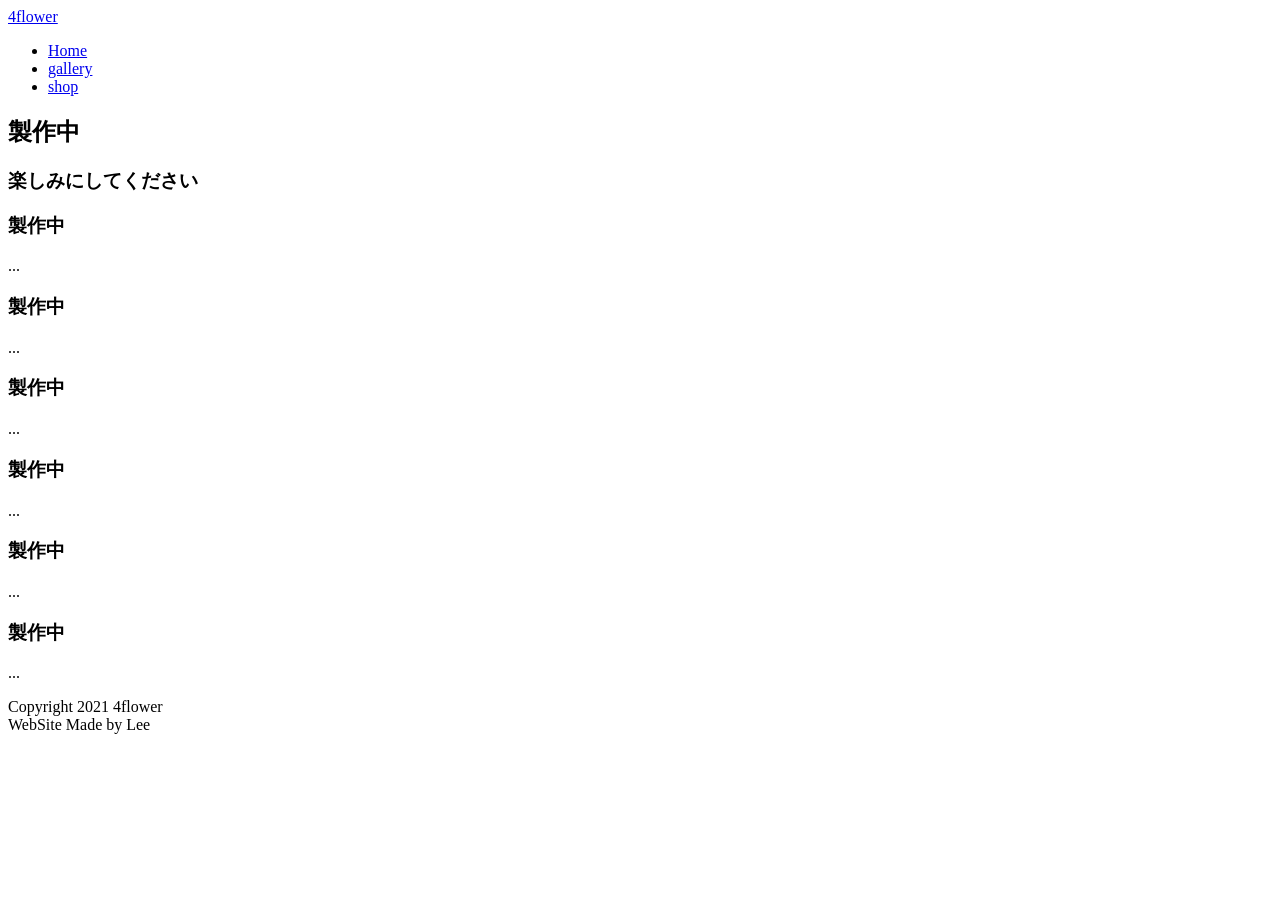
==== 4flowerSite/src/main/resources/templates/gallery.html @ aecad667 "base" ====
<html xmlns:th="http://www.thymeleaf.org">
<!--[if lt IE 7]>      <html class="no-js lt-ie9 lt-ie8 lt-ie7"> <![endif]-->
<!--[if IE 7]>         <html class="no-js lt-ie9 lt-ie8"> <![endif]-->
<!--[if IE 8]>         <html class="no-js lt-ie9"> <![endif]-->
<!--[if gt IE 8]><!--> <html class="no-js"> <!--<![endif]-->
	<head>
	<meta charset="utf-8">
	<meta http-equiv="X-UA-Compatible" content="IE=edge">
	<title>4flower</title>
	<meta name="viewport" content="width=device-width, initial-scale=1">
	<meta name="description" content="Free HTML5 Template by FREEHTML5.CO" />
	<meta name="keywords" content="free html5, free template, free bootstrap, html5, css3, mobile first, responsive" />
	<meta name="author" content="FREEHTML5.CO" />

  <!--
	//////////////////////////////////////////////////////

	FREE HTML5 TEMPLATE
	DESIGNED & DEVELOPED by FREEHTML5.CO

	Website: 		http://freehtml5.co/
	Email: 			info@freehtml5.co
	Twitter: 		http://twitter.com/fh5co
	Facebook: 		https://www.facebook.com/fh5co

	//////////////////////////////////////////////////////
	 -->

  	<!-- Facebook and Twitter integration -->
	<meta property="og:title" content=""/>
	<meta property="og:image" content=""/>
	<meta property="og:url" content=""/>
	<meta property="og:site_name" content=""/>
	<meta property="og:description" content=""/>
	<meta name="twitter:title" content="" />
	<meta name="twitter:image" content="" />
	<meta name="twitter:url" content="" />
	<meta name="twitter:card" content="" />

	<!-- Place favicon.ico and apple-touch-icon.png in the root directory -->
	<link rel="shortcut icon" href="favicon.ico">

	<link href='https://fonts.googleapis.com/css?family=Open+Sans:400,300,700' rel='stylesheet' type='text/css'>

	<!-- Animate.css -->
	<link rel="stylesheet" th:href="@{/css/animate.css}">
	<!-- Icomoon Icon Fonts-->
	<link rel="stylesheet" th:href="@{/css/icomoon.css}">
	<!-- Bootstrap  -->
	<link rel="stylesheet" th:href="@{/css/bootstrap.css}">
	<!-- Owl Carousel -->
	<link rel="stylesheet" th:href="@{/css/owl.carousel.min.css}">
	<link rel="stylesheet" th:href="@{/css/owl.theme.default.min.css}">

	<link rel="stylesheet" th:href="@{/css/style.css}">

	<!-- Modernizr JS -->
	<script th:src="@{/js/modernizr-2.6.2.min.js}"></script>
	<!-- FOR IE9 below -->
	<!--[if lt IE 9]>
	<script src="js/respond.min.js"></script>
	<![endif]-->

	</head>
	<body>
	<div class="box-wrap">
		<header role="banner" id="fh5co-header">
			<div class="container">
				<nav class="navbar navbar-default">
					<div class="row">
						<div class="col-md-3">
							<div class="fh5co-navbar-brand">
								<a class="fh5co-logo" href="/">4flower</a>
							</div>
						</div>
						<div class="col-md-9 main-nav">
							<ul class="nav text-right">
								<li><a href="/"><span>Home</span></a></li>
								<li class="active"><a href="/gallery">gallery</a></li>
								<li><a href="/shop">shop</a></li>
								<!--
								<li><a href="about.html">About</a></li>
								<li><a href="contact.html">Contact</a></li>
								-->
							</ul>
						</div>
					</div>
				</nav>
		  </div>
		</header>
		<!-- END: header -->
		<div id="fh5co-intro-section" class="section-overlay animate-box" data-animate-effect="fadeIn">
			<div class="fh5co-intro-cover text-center" data-stellar-background-ratio="0.5" style="background-image: url(/images/intro.jpg);">
				<div class="container">
					<div class="row">
						<div class="col-md-8 col-md-offset-2 float-overlay">
							<h2>製作中</h2>
							<h3>楽しみにしてください</h3>
						</div>
					</div>
				</div>
			</div>
		</div>
		<!-- END fh5co-intro-section -->
		<div id="fh5co-section">
			<div class="container">
				<div class="row">
					<div class="col-md-10 col-md-offset-1">
						<div class="col-md-6 animate-box">
							<div class="fh5co-inner fh5co-services">
								<i class="icon-heart"></i>
								<div class="holder-section">
									<h3>製作中</h3>
									<p>...</p>
								</div>
							</div>
						</div>
						<div class="col-md-6 animate-box">
							<div class="fh5co-inner fh5co-services">
								<i class="icon-laptop"></i>
								<div class="holder-section">
									<h3>製作中</h3>
									<p>...</p>
								</div>
							</div>
						</div>
						<div class="col-md-6 animate-box">
							<div class="fh5co-inner fh5co-services">
								<i class="icon-video"></i>
								<div class="holder-section">
									<h3>製作中</h3>
									<p>...</p>
								</div>
							</div>
						</div>
						<div class="col-md-6 animate-box">
							<div class="fh5co-inner fh5co-services">
								<i class="icon-mobile"></i>
								<div class="holder-section">
									<h3>製作中</h3>
									<p>...</p>
								</div>
							</div>
						</div>
						<div class="col-md-6 animate-box">
							<div class="fh5co-inner fh5co-services">
								<i class="icon-gears"></i>
								<div class="holder-section">
									<h3>製作中</h3>
									<p>...</p>
								</div>
							</div>
						</div>
						<div class="col-md-6 animate-box">
							<div class="fh5co-inner fh5co-services">
								<i class="icon-piechart"></i>
								<div class="holder-section">
									<h3>製作中</h3>
									<p>...</p>
								</div>
							</div>
						</div>
					</div>
				</div>
			</div>
		</div>
		<footer>
			<div id="footer">
				<div class="container">
					<div class="row">
						<div class="col-md-6 col-md-offset-3 text-center">
							<p>Copyright 2021 4flower<i class="icon-heart3 love"></i> <br>WebSite Made by Lee</p>
							<p class="fh5co-social-icons">
								<!-- <a href="#"><i class="icon-twitter-with-circle"></i></a>
								<a href="#"><i class="icon-facebook-with-circle"></i></a>-->
								<a href="https://www.instagram.com/4flower___/"><i class="icon-instagram-with-circle"></i></a>
							</p>
						</div>
					</div>
				</div>
			</div>
		</footer>
	</div>
	<!-- END: box-wrap -->

	<!-- jQuery -->
	<script th:src="@{/js/jquery.min.js}"></script>
	<!-- jQuery Easing -->
	<script th:src="@{/js/jquery.easing.1.3.js}"></script>
	<!-- Bootstrap -->
	<script th:src="@{/js/bootstrap.min.js}"></script>
	<!-- Owl carousel -->
		<script th:src="@{/js/owl.carousel.min.js}"></script>
	<!-- Waypoints -->
	<script th:src="@{/js/jquery.waypoints.min.js}"></script>
	<!-- Parallax Stellar -->
	<script th:src="@{/js/jquery.stellar.min.js}"></script>

	<!-- Main JS (Do not remove) -->
	<script th:src="@{/js/main.js}"></script>

	</body>
</html>
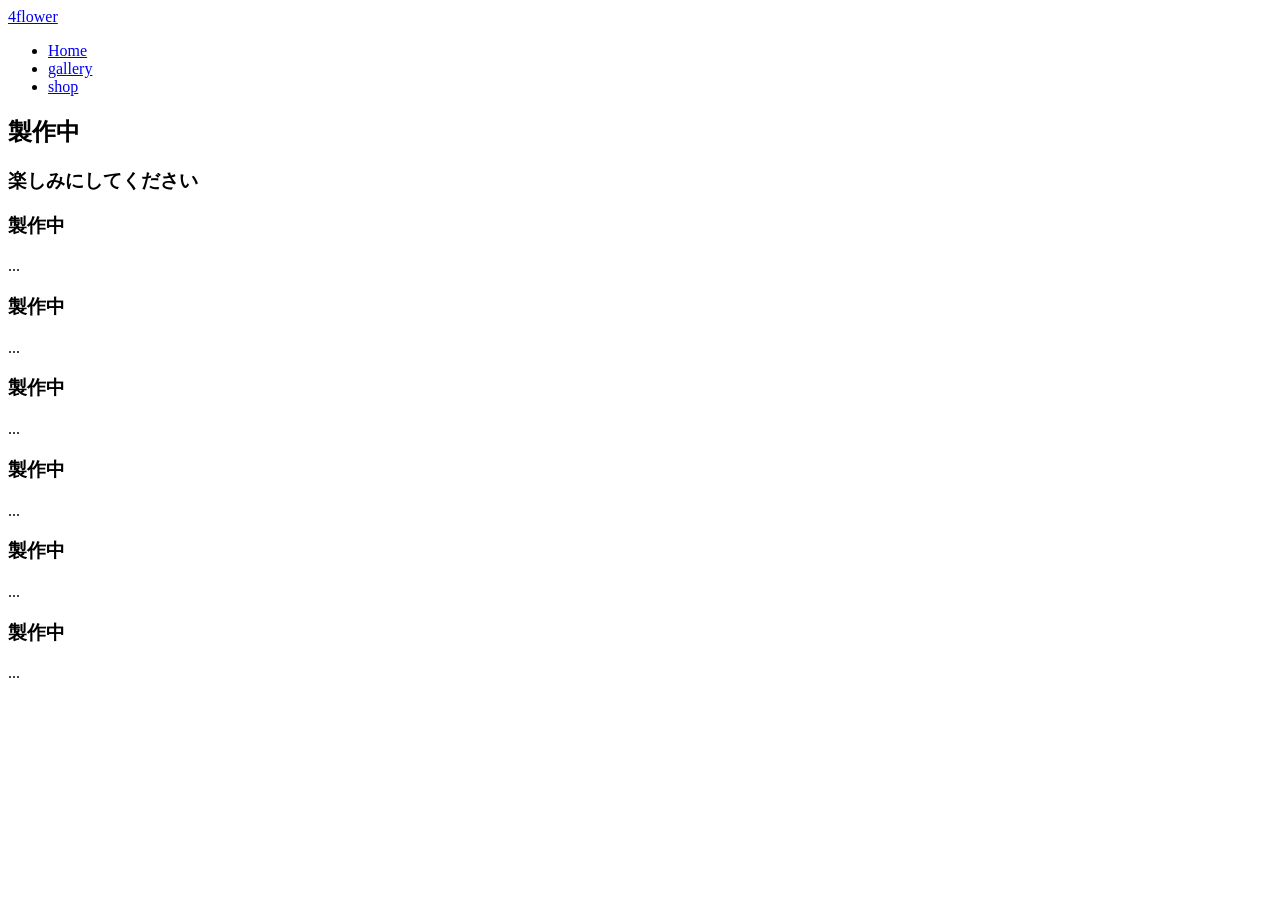
==== commit aff8ac0d: "ADD spring security, login, signUp" ====
--- a/4flowerSite/src/main/resources/templates/gallery.html
+++ b/4flowerSite/src/main/resources/templates/gallery.html
@@ -43,19 +43,19 @@
 	<link href='https://fonts.googleapis.com/css?family=Open+Sans:400,300,700' rel='stylesheet' type='text/css'>
 
 	<!-- Animate.css -->
-	<link rel="stylesheet" th:href="@{/css/animate.css}">
+	<link rel="stylesheet" th:href="@{/static/css/animate.css}">
 	<!-- Icomoon Icon Fonts-->
-	<link rel="stylesheet" th:href="@{/css/icomoon.css}">
+	<link rel="stylesheet" th:href="@{/static/css/icomoon.css}">
 	<!-- Bootstrap  -->
-	<link rel="stylesheet" th:href="@{/css/bootstrap.css}">
+	<link rel="stylesheet" th:href="@{/static/css/bootstrap.css}">
 	<!-- Owl Carousel -->
-	<link rel="stylesheet" th:href="@{/css/owl.carousel.min.css}">
-	<link rel="stylesheet" th:href="@{/css/owl.theme.default.min.css}">
+	<link rel="stylesheet" th:href="@{/static/css/owl.carousel.min.css}">
+	<link rel="stylesheet" th:href="@{/static/css/owl.theme.default.min.css}">
 
-	<link rel="stylesheet" th:href="@{/css/style.css}">
+	<link rel="stylesheet" th:href="@{/static/css/style.css}">
 
 	<!-- Modernizr JS -->
-	<script th:src="@{/js/modernizr-2.6.2.min.js}"></script>
+	<script th:src="@{/static/js/modernizr-2.6.2.min.js}"></script>
 	<!-- FOR IE9 below -->
 	<!--[if lt IE 9]>
 	<script src="js/respond.min.js"></script>
@@ -73,8 +73,10 @@
 								<a class="fh5co-logo" href="/">4flower</a>
 							</div>
 						</div>
-						<div class="col-md-9 main-nav">
-							<ul class="nav text-right">
+						<div th:replace="fragments/loginBanner :: loginBannerFragment"></div>
+					</div>
+					<div class="row">
+							<ul class="nav text-center">
 								<li><a href="/"><span>Home</span></a></li>
 								<li class="active"><a href="/gallery">gallery</a></li>
 								<li><a href="/shop">shop</a></li>
@@ -83,7 +85,6 @@
 								<li><a href="contact.html">Contact</a></li>
 								-->
 							</ul>
-						</div>
 					</div>
 				</nav>
 		  </div>
@@ -164,40 +165,25 @@
 				</div>
 			</div>
 		</div>
-		<footer>
-			<div id="footer">
-				<div class="container">
-					<div class="row">
-						<div class="col-md-6 col-md-offset-3 text-center">
-							<p>Copyright 2021 4flower<i class="icon-heart3 love"></i> <br>WebSite Made by Lee</p>
-							<p class="fh5co-social-icons">
-								<!-- <a href="#"><i class="icon-twitter-with-circle"></i></a>
-								<a href="#"><i class="icon-facebook-with-circle"></i></a>-->
-								<a href="https://www.instagram.com/4flower___/"><i class="icon-instagram-with-circle"></i></a>
-							</p>
-						</div>
-					</div>
-				</div>
-			</div>
-		</footer>
+		<footer th:replace="fragments/footer :: footerFragment"></footer>
 	</div>
 	<!-- END: box-wrap -->
 
 	<!-- jQuery -->
-	<script th:src="@{/js/jquery.min.js}"></script>
+	<script th:src="@{/static/js/jquery.min.js}"></script>
 	<!-- jQuery Easing -->
-	<script th:src="@{/js/jquery.easing.1.3.js}"></script>
+	<script th:src="@{/static/js/jquery.easing.1.3.js}"></script>
 	<!-- Bootstrap -->
-	<script th:src="@{/js/bootstrap.min.js}"></script>
+	<script th:src="@{/static/js/bootstrap.min.js}"></script>
 	<!-- Owl carousel -->
-		<script th:src="@{/js/owl.carousel.min.js}"></script>
+		<script th:src="@{/static/js/owl.carousel.min.js}"></script>
 	<!-- Waypoints -->
-	<script th:src="@{/js/jquery.waypoints.min.js}"></script>
+	<script th:src="@{/static/js/jquery.waypoints.min.js}"></script>
 	<!-- Parallax Stellar -->
-	<script th:src="@{/js/jquery.stellar.min.js}"></script>
+	<script th:src="@{/static/js/jquery.stellar.min.js}"></script>
 
 	<!-- Main JS (Do not remove) -->
-	<script th:src="@{/js/main.js}"></script>
+	<script th:src="@{/static/js/main.js}"></script>
 
 	</body>
 </html>
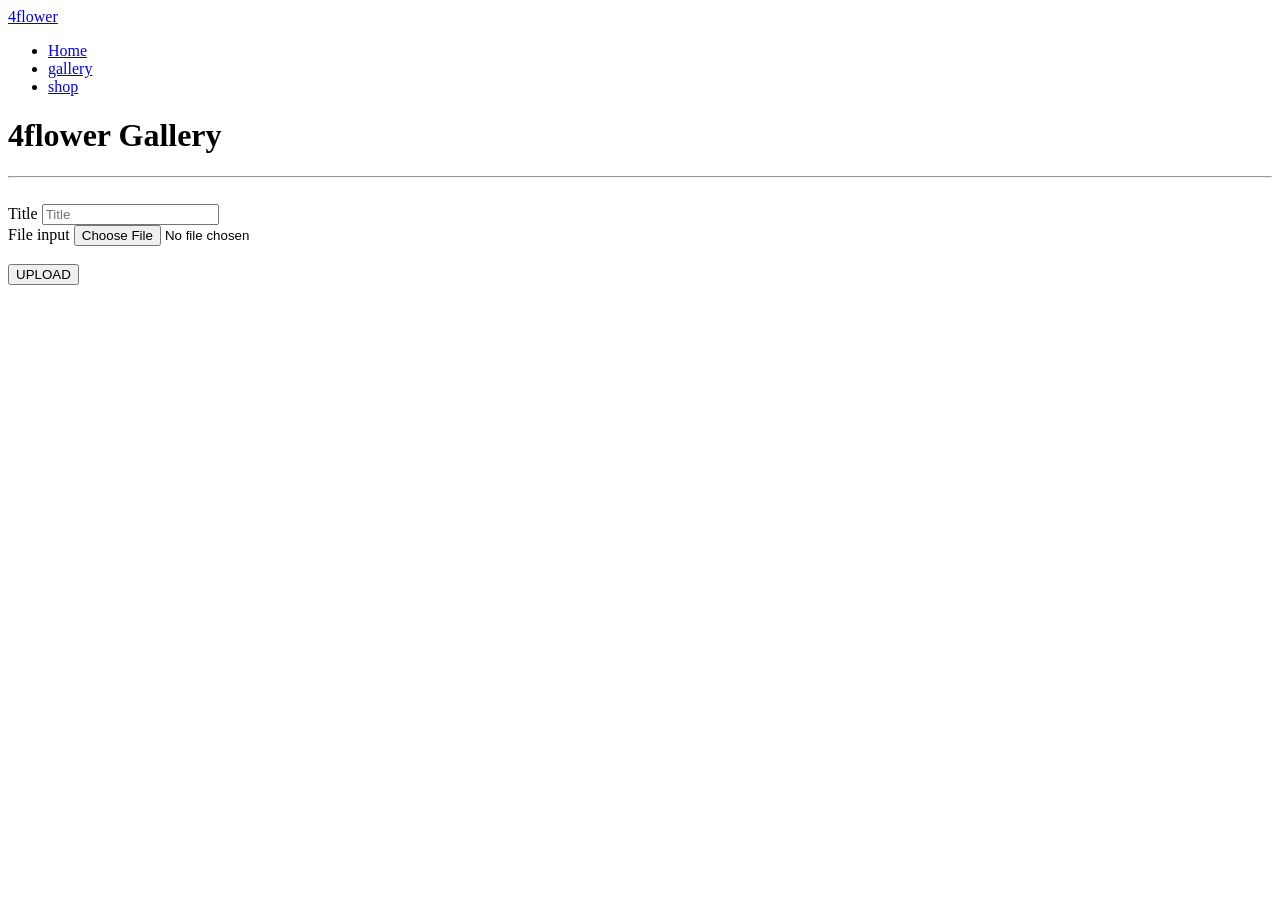
==== commit 63740f5c: "add gallery" ====
--- a/4flowerSite/src/main/resources/templates/gallery.html
+++ b/4flowerSite/src/main/resources/templates/gallery.html
@@ -90,6 +90,7 @@
 		  </div>
 		</header>
 		<!-- END: header -->
+		<!--
 		<div id="fh5co-intro-section" class="section-overlay animate-box" data-animate-effect="fadeIn">
 			<div class="fh5co-intro-cover text-center" data-stellar-background-ratio="0.5" style="background-image: url(/images/intro.jpg);">
 				<div class="container">
@@ -102,69 +103,80 @@
 				</div>
 			</div>
 		</div>
+		 -->
 		<!-- END fh5co-intro-section -->
-		<div id="fh5co-section">
-			<div class="container">
-				<div class="row">
-					<div class="col-md-10 col-md-offset-1">
-						<div class="col-md-6 animate-box">
-							<div class="fh5co-inner fh5co-services">
-								<i class="icon-heart"></i>
-								<div class="holder-section">
-									<h3>製作中</h3>
-									<p>...</p>
-								</div>
-							</div>
-						</div>
-						<div class="col-md-6 animate-box">
-							<div class="fh5co-inner fh5co-services">
-								<i class="icon-laptop"></i>
-								<div class="holder-section">
-									<h3>製作中</h3>
-									<p>...</p>
-								</div>
-							</div>
-						</div>
-						<div class="col-md-6 animate-box">
-							<div class="fh5co-inner fh5co-services">
-								<i class="icon-video"></i>
-								<div class="holder-section">
-									<h3>製作中</h3>
-									<p>...</p>
-								</div>
-							</div>
-						</div>
-						<div class="col-md-6 animate-box">
-							<div class="fh5co-inner fh5co-services">
-								<i class="icon-mobile"></i>
-								<div class="holder-section">
-									<h3>製作中</h3>
-									<p>...</p>
-								</div>
-							</div>
-						</div>
-						<div class="col-md-6 animate-box">
-							<div class="fh5co-inner fh5co-services">
-								<i class="icon-gears"></i>
-								<div class="holder-section">
-									<h3>製作中</h3>
-									<p>...</p>
-								</div>
-							</div>
-						</div>
-						<div class="col-md-6 animate-box">
-							<div class="fh5co-inner fh5co-services">
-								<i class="icon-piechart"></i>
-								<div class="holder-section">
-									<h3>製作中</h3>
-									<p>...</p>
-								</div>
-							</div>
-						</div>
-					</div>
-				</div>
-			</div>
-		</div>
+
+<!-- Gallery -->
+<div class="container">
+
+  <h1 class="fw-light text-center text-lg-start mt-4 mb-0">4flower Gallery</h1>
+
+  <hr class="mt-2 mb-5">
+
+  <div class="row text-center text-lg-start">
+
+    <div th:each="file:${fileList}" class="col-lg-3 col-md-4 col-6 ">
+    	<a th:href="@{'/gallery/'+${file.gallery_id}}" class="d-block mb-4 h-100">
+        <img class="img-fluid img-thumbnail" th:src="@{'/static/gallery/'+${file.gallery_fileName}}" alt="">
+      </a>
+      <!--${file.gallery_url}  -->
+    </div>
+    <!--
+    <div class="col-lg-3 col-md-4 col-6">
+      <a href="#" class="d-block mb-4 h-100">
+        <img class="img-fluid img-thumbnail" src="https://source.unsplash.com/aob0ukAYfuI/400x300" alt="">
+      </a>
+    </div>
+    <div class="col-lg-3 col-md-4 col-6">
+      <a href="#" class="d-block mb-4 h-100">
+        <img class="img-fluid img-thumbnail" src="https://source.unsplash.com/EUfxH-pze7s/400x300" alt="">
+      </a>
+    </div>
+    <div class="col-lg-3 col-md-4 col-6">
+      <a href="#" class="d-block mb-4 h-100">
+        <img class="img-fluid img-thumbnail" src="https://source.unsplash.com/M185_qYH8vg/400x300" alt="">
+      </a>
+    </div>
+    <div class="col-lg-3 col-md-4 col-6">
+      <a href="#" class="d-block mb-4 h-100">
+        <img class="img-fluid img-thumbnail" src="https://source.unsplash.com/sesveuG_rNo/400x300" alt="">
+      </a>
+    </div>
+     -->
+  </div>
+  <div class="row">
+  <br/>
+ 		<form th:if="${userId != null}" method="post" action="/gallery/fileinsert" enctype="multipart/form-data">
+ 		<!-- <form action="/gallery/fileinsert" method="post"> -->
+	  <div class="container ">
+
+
+			  <div class="form-group">
+			    <label for="inputText">Title</label>
+			    <input type="text" class="form-control" name="galleryTitle" id="galleryTitle" placeholder="Title" required>
+			  </div>
+
+			  <div class="form-group">
+			    <label for="inputFile">File input</label>
+	<!-- 		    <input type="file" class="form-control-file" id="inputFile"> -->
+		  		<input type="file" class="form-control-file" name="file" id="file" required>
+			  </div>
+
+
+	  		<br/>
+	  		<div class="text-center">
+				<button type="submit" class="btn btn-primary ">UPLOAD</button>
+	  		</div>
+	  </div>
+		</form>
+  <div>
+
+</div>
+<!-- Gallery -->
+
+
+</div>
+<!-- Gallery -->
 		<footer th:replace="fragments/footer :: footerFragment"></footer>
 	</div>
 	<!-- END: box-wrap -->
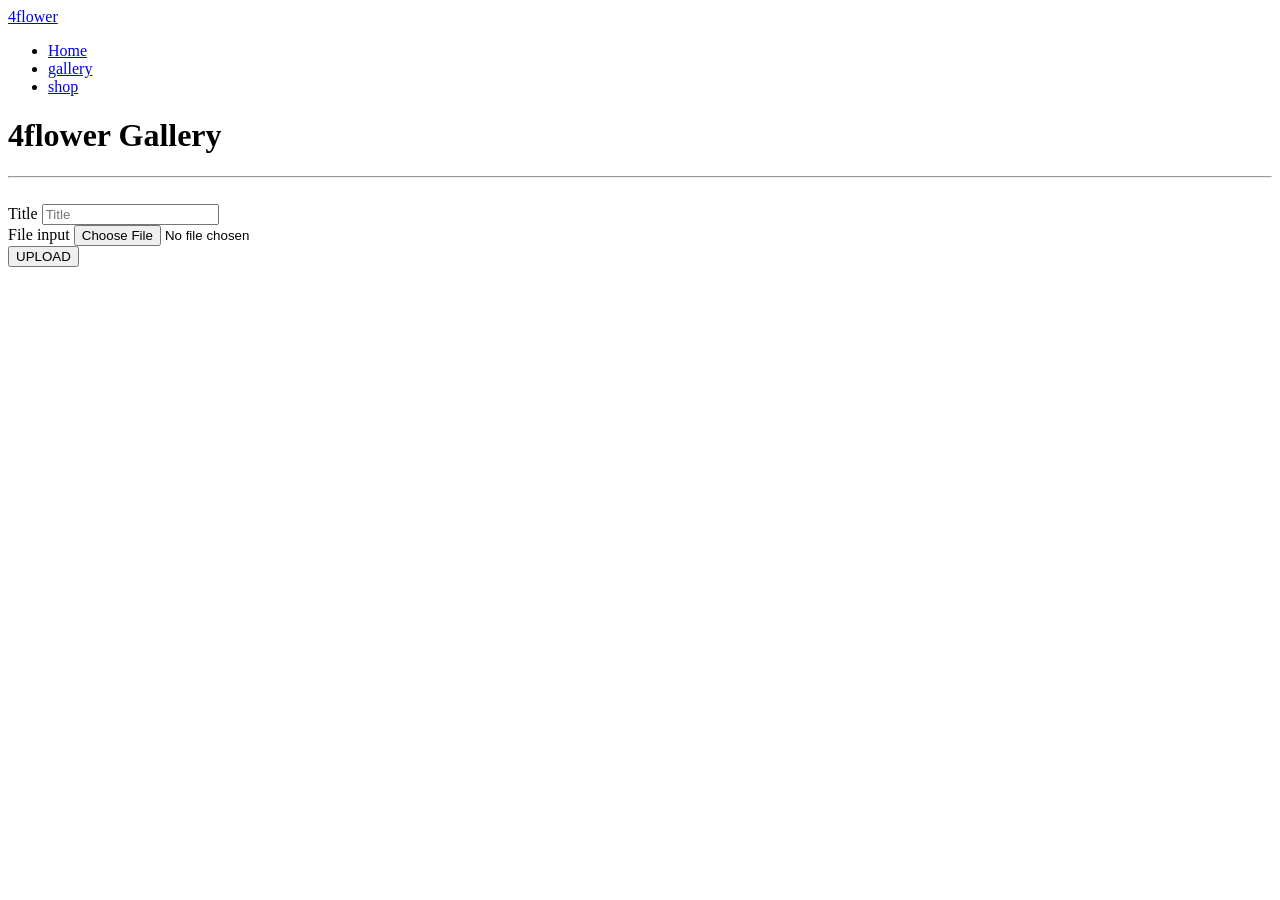
==== commit 409d92a4: "add session logic, FTP file upload①" ====
--- a/4flowerSite/src/main/resources/templates/gallery.html
+++ b/4flowerSite/src/main/resources/templates/gallery.html
@@ -89,96 +89,41 @@
 				</nav>
 		  </div>
 		</header>
-		<!-- END: header -->
-		<!--
-		<div id="fh5co-intro-section" class="section-overlay animate-box" data-animate-effect="fadeIn">
-			<div class="fh5co-intro-cover text-center" data-stellar-background-ratio="0.5" style="background-image: url(/images/intro.jpg);">
-				<div class="container">
-					<div class="row">
-						<div class="col-md-8 col-md-offset-2 float-overlay">
-							<h2>製作中</h2>
-							<h3>楽しみにしてください</h3>
-						</div>
-					</div>
-				</div>
-			</div>
+	<!-- Gallery -->
+	<div class="container">
+	  <h1 class="fw-light text-center text-lg-start mt-4 mb-0">4flower Gallery</h1>
+	  <hr class="mt-2 mb-5">
+	  <div class="row text-center text-lg-start">
+	    <div th:each="file:${fileList}" class="col-lg-3 col-md-4 col-6 ">
+	    	<a th:href="@{'/gallery/'+${file.gallery_id}}" class="d-block mb-4 h-100">
+	        <img class="img-fluid img-thumbnail" th:src="@{'/static/gallery/'+${file.gallery_fileName}}" alt="">
+	      </a>
+	      <!--${file.gallery_url}  -->
+	    </div>
+	  </div>
+	  <div th:if="${userId != null}" class="row">
+	  	<br/>
+	 		<form method="post" action="/gallery/fileinsert" enctype="multipart/form-data">
+		 		<!-- <form action="/gallery/fileinsert" method="post"> -->
+			  <div class="container ">
+					  <div class="form-group">
+					    <label for="inputText">Title</label>
+					    <input type="text" class="form-control" name="galleryTitle" id="galleryTitle" placeholder="Title" required>
+					  </div>
+					  <div class="form-group">
+					    <label for="inputFile">File input</label>
+				  		<input type="file" class="form-control-file" name="file" id="file" required>
+					  </div>
+			  		<div class="text-center">
+						<button type="submit" class="btn btn-primary ">UPLOAD</button>
+			  		</div>
+			  </div>
+			</form>
 		</div>
-		 -->
-		<!-- END fh5co-intro-section -->
-
-<!-- Gallery -->
-<div class="container">
-
-  <h1 class="fw-light text-center text-lg-start mt-4 mb-0">4flower Gallery</h1>
-
-  <hr class="mt-2 mb-5">
-
-  <div class="row text-center text-lg-start">
-
-    <div th:each="file:${fileList}" class="col-lg-3 col-md-4 col-6 ">
-    	<a th:href="@{'/gallery/'+${file.gallery_id}}" class="d-block mb-4 h-100">
-        <img class="img-fluid img-thumbnail" th:src="@{'/static/gallery/'+${file.gallery_fileName}}" alt="">
-      </a>
-      <!--${file.gallery_url}  -->
-    </div>
-    <!--
-    <div class="col-lg-3 col-md-4 col-6">
-      <a href="#" class="d-block mb-4 h-100">
-        <img class="img-fluid img-thumbnail" src="https://source.unsplash.com/aob0ukAYfuI/400x300" alt="">
-      </a>
-    </div>
-    <div class="col-lg-3 col-md-4 col-6">
-      <a href="#" class="d-block mb-4 h-100">
-        <img class="img-fluid img-thumbnail" src="https://source.unsplash.com/EUfxH-pze7s/400x300" alt="">
-      </a>
-    </div>
-    <div class="col-lg-3 col-md-4 col-6">
-      <a href="#" class="d-block mb-4 h-100">
-        <img class="img-fluid img-thumbnail" src="https://source.unsplash.com/M185_qYH8vg/400x300" alt="">
-      </a>
-    </div>
-    <div class="col-lg-3 col-md-4 col-6">
-      <a href="#" class="d-block mb-4 h-100">
-        <img class="img-fluid img-thumbnail" src="https://source.unsplash.com/sesveuG_rNo/400x300" alt="">
-      </a>
-    </div>
-     -->
-  </div>
-  <div class="row">
-  <br/>
- 		<form th:if="${userId != null}" method="post" action="/gallery/fileinsert" enctype="multipart/form-data">
- 		<!-- <form action="/gallery/fileinsert" method="post"> -->
-	  <div class="container ">
-
-
-			  <div class="form-group">
-			    <label for="inputText">Title</label>
-			    <input type="text" class="form-control" name="galleryTitle" id="galleryTitle" placeholder="Title" required>
-			  </div>
-
-			  <div class="form-group">
-			    <label for="inputFile">File input</label>
-	<!-- 		    <input type="file" class="form-control-file" id="inputFile"> -->
-		  		<input type="file" class="form-control-file" name="file" id="file" required>
-			  </div>
-
-
-	  		<br/>
-	  		<div class="text-center">
-				<button type="submit" class="btn btn-primary ">UPLOAD</button>
-	  		</div>
-	  </div>
-		</form>
-  <div>
-
+	</div>
+	<!-- Gallery -->
+	<footer th:replace="fragments/footer :: footerFragment"></footer>
 </div>
-<!-- Gallery -->
-
-
-</div>
-<!-- Gallery -->
-		<footer th:replace="fragments/footer :: footerFragment"></footer>
-	</div>
 	<!-- END: box-wrap -->
 
 	<!-- jQuery -->
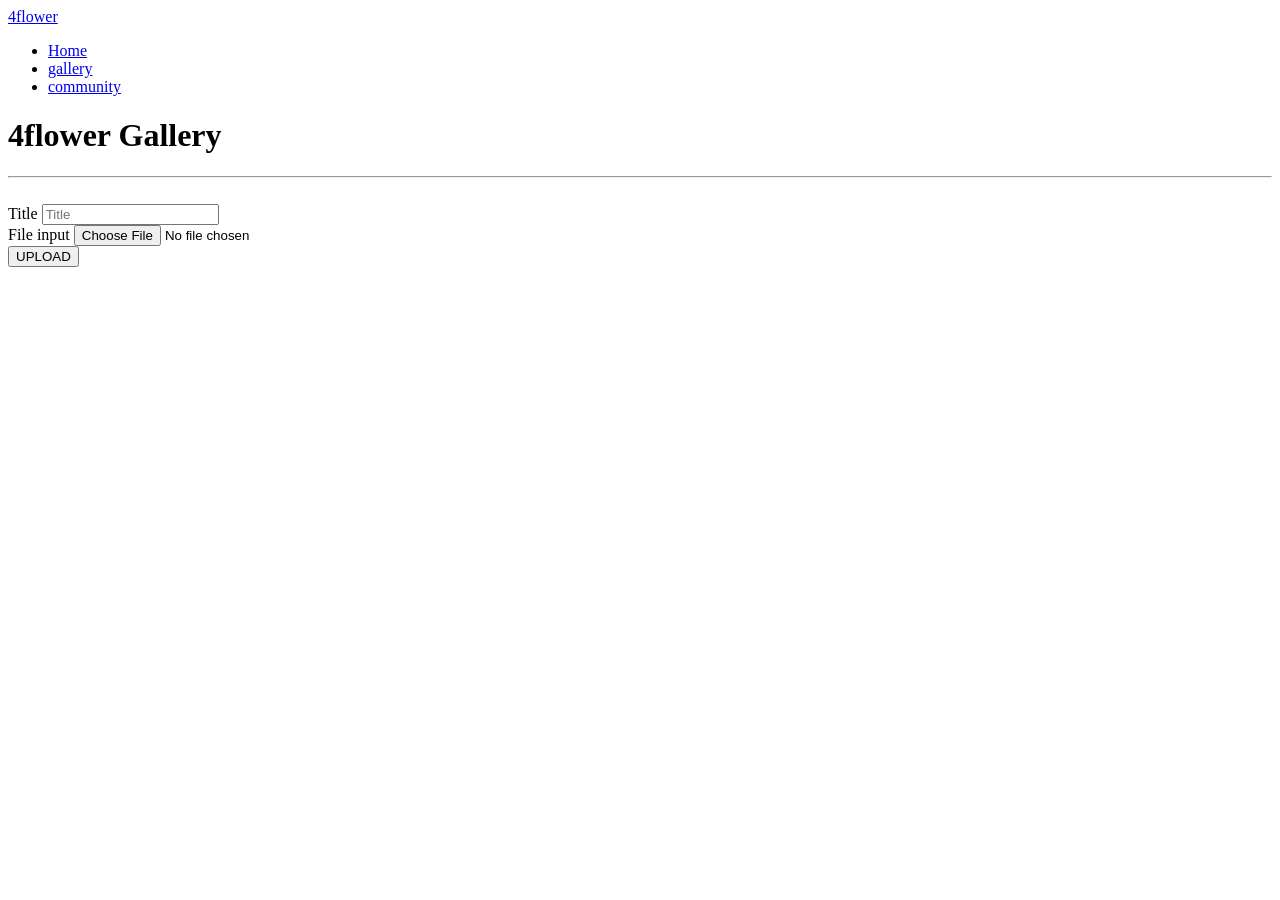
==== commit 6c72f6e1: "add community" ====
--- a/4flowerSite/src/main/resources/templates/gallery.html
+++ b/4flowerSite/src/main/resources/templates/gallery.html
@@ -79,7 +79,7 @@
 							<ul class="nav text-center">
 								<li><a href="/"><span>Home</span></a></li>
 								<li class="active"><a href="/gallery">gallery</a></li>
-								<li><a href="/shop">shop</a></li>
+								<li><a href="/community">community</a></li>
 								<!--
 								<li><a href="about.html">About</a></li>
 								<li><a href="contact.html">Contact</a></li>
@@ -110,9 +110,9 @@
 					    <label for="inputText">Title</label>
 					    <input type="text" class="form-control" name="galleryTitle" id="galleryTitle" placeholder="Title" required>
 					  </div>
-					  <div class="form-group">
+					  <div class="form-group input-group-sm mb-3">
 					    <label for="inputFile">File input</label>
-				  		<input type="file" class="form-control-file" name="file" id="file" required>
+				  		<input type="file" class="form-control-file" name="file" id="file" style="width:360px"required>
 					  </div>
 			  		<div class="text-center">
 						<button type="submit" class="btn btn-primary ">UPLOAD</button>
